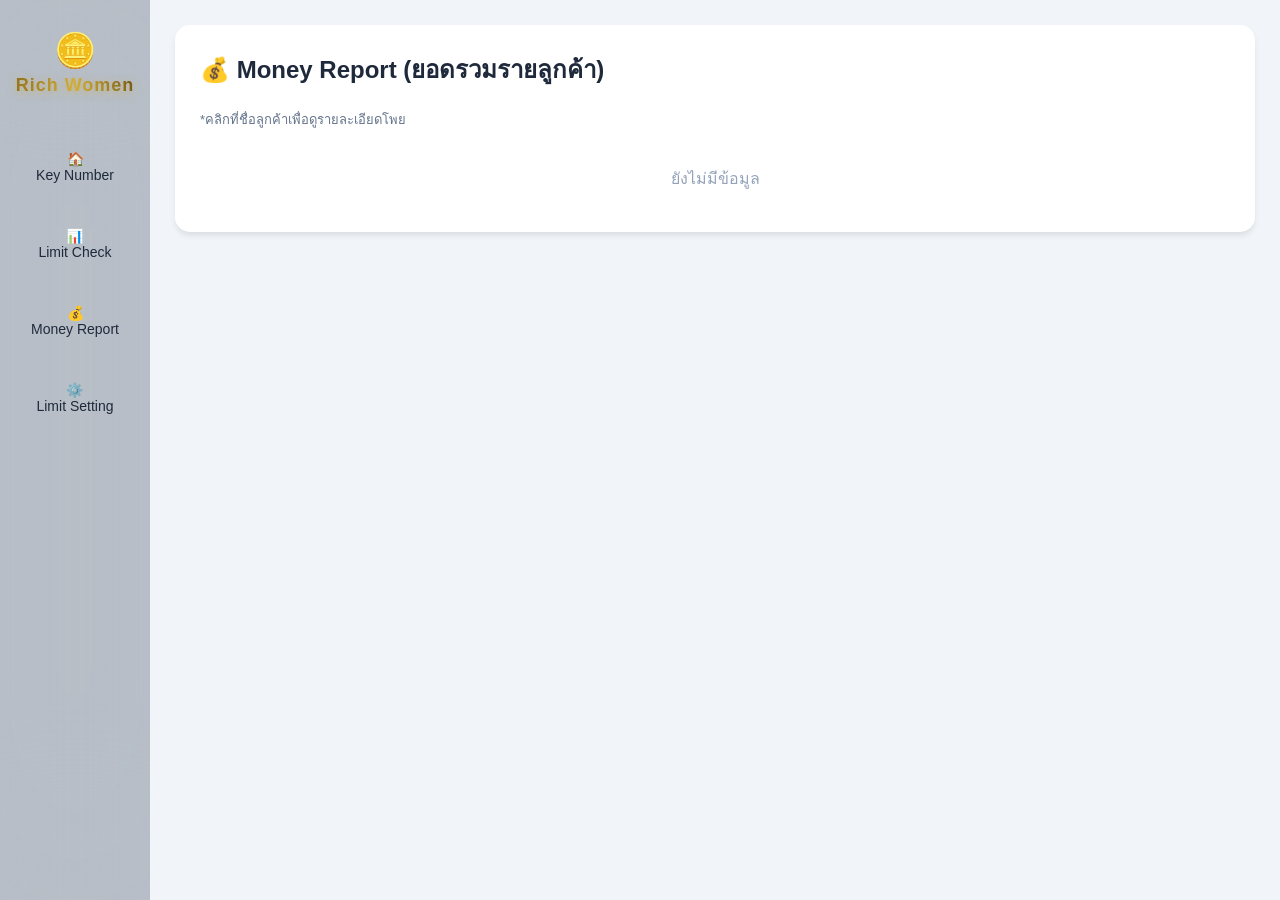
==== money.html @ 8f2521dc "Add files via upload" ====
<!DOCTYPE html>
<html lang="th">
<head>
    <meta charset="UTF-8"><title>Money Report</title>
    <link rel="stylesheet" href="style.css">
</head>
<body>
    <div class="nav-sidebar">
<div class="logo-animate">
    <div class="rabbit">🪙</div>
    <div class="text">Rich Women</div>
</div>
<a href="index.html"><div class="nav-item">🏠<br>Key Number</div></a>
        <a href="report.html"><div class="nav-item">📊<br>Limit Check</div></a>
        <a href="money.html"><div class="nav-item">💰<br>Money Report</div></a>
        <a href="settings.html"><div class="nav-item">⚙️<br>Limit Setting</div></a>
    </div>

    <div class="main-content">
        <div class="card-padding" style="background:white; border-radius:15px; box-shadow: 0 4px 6px -1px rgba(0,0,0,0.1);">
            <h2 style="margin-top:0;">💰 Money Report (ยอดรวมรายลูกค้า)</h2>
            <p style="color:#64748b; font-size:13px; margin-bottom:20px;">*คลิกที่ชื่อลูกค้าเพื่อดูรายละเอียดโพย</p>
            <div id="moneyList"></div>
        </div>
    </div>
    <script src="app.js"></script>
    <script>renderMoneyReport();</script>
</body>
</html>
---- style.css ----
/* --- Global Setup --- */
:root { 
    --navy-dark: #0f172a; 
    --navy-med: #334155; 
    --blue: #2563eb;
    --green: #059669; 
    --red: #dc2626; 
    --light: #f1f5f9; 
    --border: #cbd5e1;
    --card-header: #e2e8f0; 
}

* { box-sizing: border-box; }

body { 
    margin: 0; 
    font-family: 'Inter', 'Kanit', sans-serif; 
    display: flex; 
    background: var(--light); 
    height: 100vh; 
    color: #1e293b; 
    overflow: hidden; 
}

/* --- ส่วนที่ 1: Navigation Sidebar (กว้างขึ้น) --- */
.nav-sidebar { 
    width: 150px;
    background: rgba(51, 65, 85, 0.3);
    backdrop-filter: blur(100px); /* เพิ่มความ Glass */
    display: flex; 
    flex-direction: column; 
    align-items: center; 
    padding: 30px 0; 
    flex-shrink: 0; 
}

.nav-sidebar a { text-decoration: none; color: #1e293b; width: 100%; margin-bottom: 15px; }

.logo-box { 
    width: 60px; height: 60px; 
    background: var(--blue); 
    border-radius: 12px; 
    margin-bottom: 40px; 
    display: flex; 
    align-items: center; 
    justify-content: center; 
    font-weight: bold; 
    font-size: 24px; 
    color: white; 
}

.nav-item { 
    width: 100%; padding: 15px 0; 
    text-align: center; cursor: pointer; 
    display: flex; flex-direction: column; 
    align-items: center; font-size: 14px;
    transition: 0.2s; 
}

.nav-item:hover {
    background: rgba(212, 175, 55, 0.5);
    box-shadow: 0 4px 12px rgba(212, 175, 55, 0.3);
    transform: translateY(-2px);
}

/* --- ส่วนที่ 2: Sidebar Input (ขยายกว้างขึ้น) --- */
.sidebar-input { 
    width: 550px;
    background: #fff; 
    border-right: 1px solid var(--border); 
    display: flex; 
    flex-direction: column; 
    flex-shrink: 0; 
}

.card-padding { padding: 25px; }

.sidebar-input .draft-section {
    flex: 1;
    padding: 20px;
    background: #fafafa;
    overflow-y: auto;
    border-top: 1px solid var(--border);
}

/* --- ส่วนที่ 3: Main Content --- */
.main-content { 
    flex: 1; 
    padding: 25px; 
    overflow-y: auto; 
}

#billContainer {
    display: block;
}

/* --- Inputs & Forms --- */
.input-grid { 
    display: grid; 
    grid-template-columns: 1.5fr 1fr 1fr 1fr;
    gap: 12px; 
    margin-top: 5px; 
}

label { font-size: 13px; font-weight: 600; color: #64748b; margin-bottom: 6px; display: block; }

input { 
    width: 100%; padding: 12px; 
    border: 1px solid var(--border); 
    border-radius: 8px; 
    font-size: 16px;
}

input:focus { 
    border-color: var(--blue); 
    outline: none; 
    box-shadow: 0 0 0 3px rgba(37, 99, 235, 0.1); 
}

input:disabled { background: #f1f5f9 !important; border-color: #e2e8f0; }

.btn-submit { 
    background: #8b5cf6; 
    color: white; 
    border: none; 
    padding: 16px; 
    width: 100%; 
    border-radius: 10px; 
    font-size: 16px; 
    font-weight: bold; 
    cursor: pointer; 
    margin-top: 15px; 
    transition: all 0.25s ease; /* เพิ่ม smooth */
}

/* Hover: ไม่เปลี่ยนสี แต่ลอย + มีมิติ */
.btn-submit:hover { 
    background: #8b5cf6; /* คงสีเดิม */
    transform: translateY(-1px); /* ลอยขึ้น */
    box-shadow: 0 8px 20px rgba(0,0,1,2.2); /* เงา */
}

/* ตอนกด (เพิ่มความสมจริง) */
.btn-submit:active {
    transform: translateY(1px);
    box-shadow: 0 3px 8px rgba(0,0,0,0.2);
}

/* --- Index Card --- */
.bill-card { 
    background: #ffffff; 
    border: 1px solid var(--border); 
    border-radius: 12px; 
    overflow: hidden; 
    box-shadow: 0 4px 6px -1px rgba(0,0,0,0.05); 
    height: fit-content;
}

.bill-header-index { 
    background: var(--card-header) !important; 
    color: #1e293b; 
    padding: 12px 15px; 
    display: flex; 
    justify-content: space-between; 
    align-items: center; 
    cursor: pointer; 
    font-weight: 700; 
    border-bottom: 1px solid var(--border); 
}

.btn-del { 
    background: var(--red); 
    color: white; border: none; 
    border-radius: 6px; 
    padding: 5px 12px; 
    cursor: pointer; 
    font-size: 12px; 
}

/* --- Money Report --- */
#moneyList { 
    display: grid; 
    grid-template-columns: repeat(auto-fill, minmax(300px, 1fr)); 
    gap: 15px; 
}

.money-box { 
    background: white; 
    border: 1px solid var(--border); 
    border-radius: 12px; 
}

.money-header { 
    padding: 15px; 
    display: flex; 
    justify-content: space-between; 
}

.money-detail { display: none; }
.money-detail.show { display: block; }

/* --- Table --- */
table { width: 100%; border-collapse: collapse; }
th { padding: 10px; }
td { padding: 8px; }

.tooltip { 
    position: relative; 
    display: inline-block; 
    width: 100%;
}

.tooltip .tooltiptext {
    visibility: hidden;
    width: 160px;
    background-color: #334155;
    color: #fff;
    text-align: center;
    border-radius: 8px;
    padding: 6px 8px;
    position: absolute;
    z-index: 999;
    bottom: 125%;
    left: 50%;
    transform: translateX(-50%);
    opacity: 0;
    transition: 0.3s;
    font-size: 12px;
}

.tooltip:hover .tooltiptext {
    visibility: visible;
    opacity: 1;
}

/* --- Utilities --- */
.badge { background: #e2e8f0; padding: 2px 8px; border-radius: 4px; }

/* ===================================================== */
/* ✅ NEW: LOGO ANIMATION (เพิ่มใหม่ ไม่กระทบของเดิม) */
/* ===================================================== */

.logo-animate {
    display: flex;
    flex-direction: column;
    align-items: center;
    margin-bottom: 40px;
}

.logo-animate .rabbit {
    font-size: 34px;
    animation: bounce 1.5s infinite;
}

.logo-animate .text {
    font-size: 18px;
    font-weight: 800;
    background: linear-gradient(90deg, #8c6b1f, #d4af37, #6e5215);
    -webkit-background-clip: text;
    -webkit-text-fill-color: transparent;
    margin-top: 5px;
    
    /* ✨ เพิ่มความสวย */
    letter-spacing: 1.0px; /* spacing นิดเดียว */
    text-shadow: 0 2px 8px rgba(212, 175, 55, 0.5); /* glow ทองเบา ๆ */
    position: relative;
}

/* animation */
@keyframes bounce {
    0%, 100% { transform: translateY(0); }
    50% { transform: translateY(-8px); }
}
/* เพิ่มต่อท้ายไฟล์ style.css */
table {
    width: 100%;
    border-collapse: collapse;
}

th {
    background: #f8fafc;
    color: #64748b;
    font-size: 16px;
    text-transform: uppercase;
    letter-spacing: 0.5px;
    border-bottom: 2px solid var(--border);
    padding: 12px 8px;
}

td {
    padding: 12px 8px;
    border-bottom: 1px solid #f1f5f9;
    font-size: 15px;
}

.bill-item-row {
    display: flex;
    justify-content: space-between;
    padding: 8px 12px;
    border-bottom: 1px solid #f1f5f9;
}
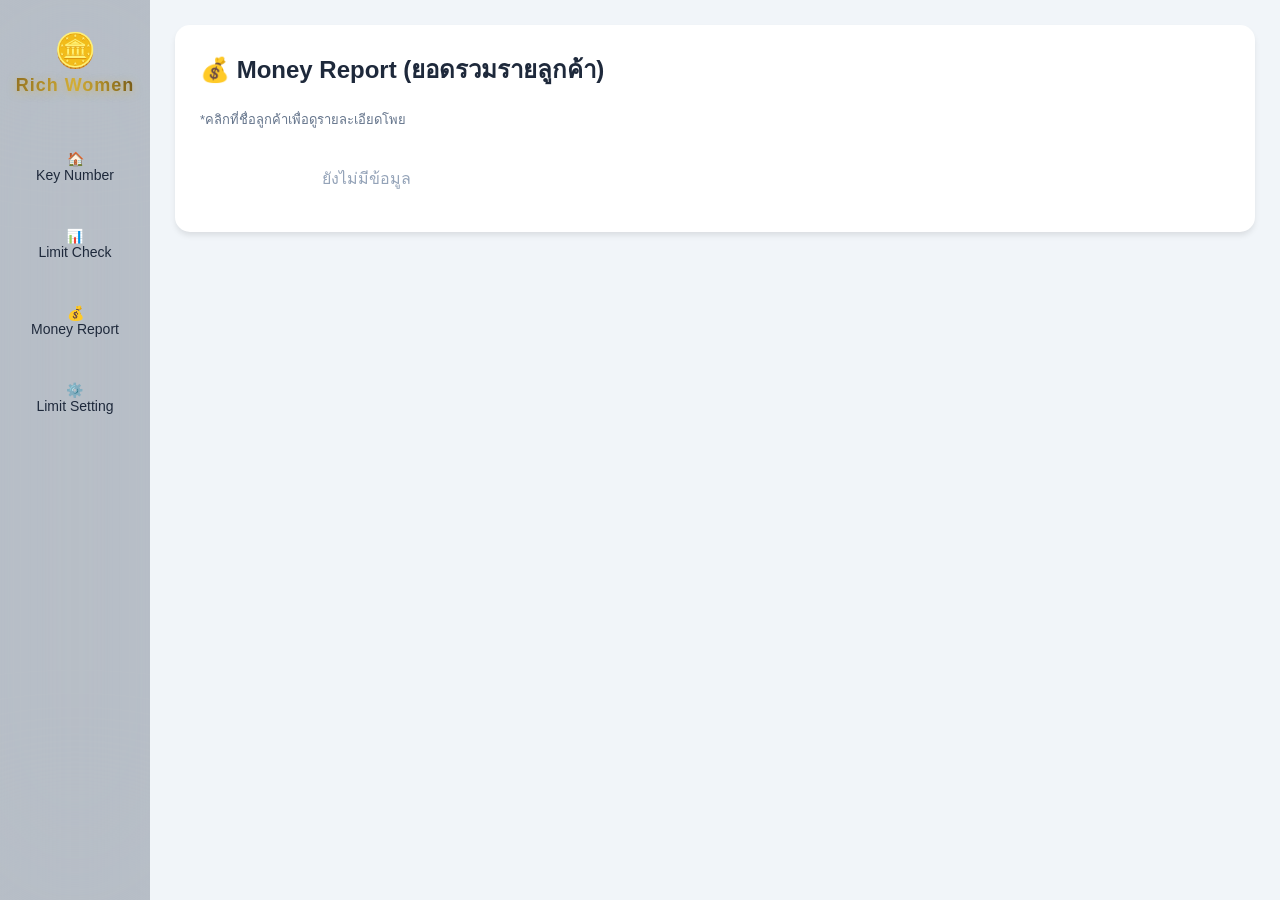
==== commit 377aced3: "Update money.html" ====
--- a/money.html
+++ b/money.html
@@ -26,4 +26,4 @@
     <script src="app.js"></script>
     <script>renderMoneyReport();</script>
 </body>
-</html>+</html>
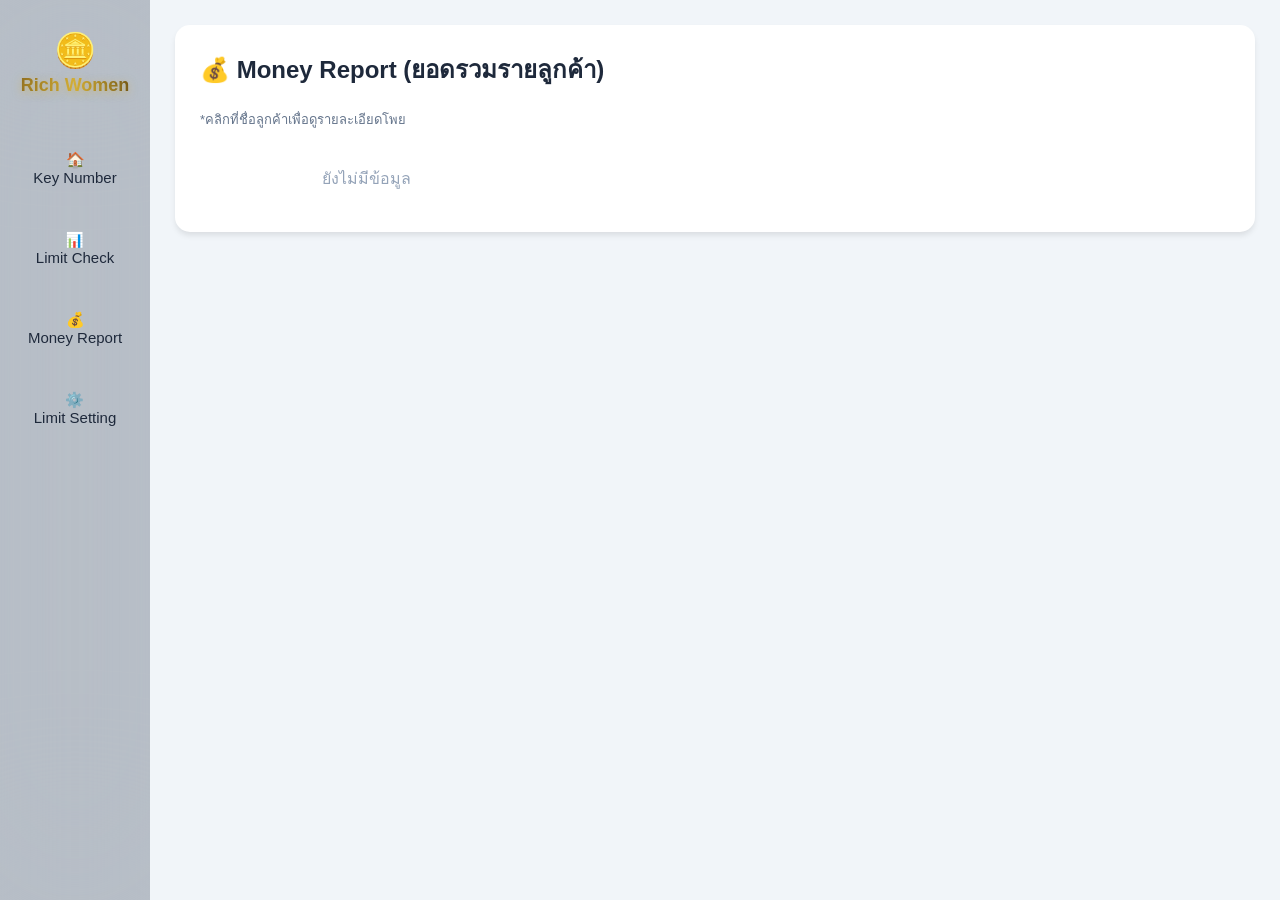
==== commit 5be2cc27: "Add files via upload" ====
--- a/money.html
+++ b/money.html
@@ -26,4 +26,4 @@
     <script src="app.js"></script>
     <script>renderMoneyReport();</script>
 </body>
-</html>
+</html>
--- a/style.css
+++ b/style.css
@@ -22,11 +22,11 @@
     overflow: hidden; 
 }
 
-/* --- ส่วนที่ 1: Navigation Sidebar (กว้างขึ้น) --- */
+/* --- ส่วนที่ 1: Navigation Sidebar --- */
 .nav-sidebar { 
     width: 150px;
     background: rgba(51, 65, 85, 0.3);
-    backdrop-filter: blur(100px); /* เพิ่มความ Glass */
+    backdrop-filter: blur(100px); 
     display: flex; 
     flex-direction: column; 
     align-items: center; 
@@ -53,7 +53,7 @@
     width: 100%; padding: 15px 0; 
     text-align: center; cursor: pointer; 
     display: flex; flex-direction: column; 
-    align-items: center; font-size: 14px;
+    align-items: center; font-size: 15px;
     transition: 0.2s; 
 }
 
@@ -63,7 +63,7 @@
     transform: translateY(-2px);
 }
 
-/* --- ส่วนที่ 2: Sidebar Input (ขยายกว้างขึ้น) --- */
+/* --- ส่วนที่ 2: Sidebar Input --- */
 .sidebar-input { 
     width: 550px;
     background: #fff; 
@@ -130,20 +130,17 @@
     font-weight: bold; 
     cursor: pointer; 
     margin-top: 15px; 
-    transition: all 0.25s ease; /* เพิ่ม smooth */
-}
-
-/* Hover: ไม่เปลี่ยนสี แต่ลอย + มีมิติ */
+    transition: all 0.25s ease; 
+}
+
 .btn-submit:hover { 
-    background: #8b5cf6; /* คงสีเดิม */
-    transform: translateY(-1px); /* ลอยขึ้น */
-    box-shadow: 0 8px 20px rgba(0,0,1,2.2); /* เงา */
-}
-
-/* ตอนกด (เพิ่มความสมจริง) */
+    background: #8b5cf6; 
+    transform: translateY(-1px); 
+    box-shadow: 0 8px 20px rgba(0,0,0,0.2); 
+}
+
 .btn-submit:active {
     transform: translateY(1px);
-    box-shadow: 0 3px 8px rgba(0,0,0,0.2);
 }
 
 /* --- Index Card --- */
@@ -153,7 +150,6 @@
     border-radius: 12px; 
     overflow: hidden; 
     box-shadow: 0 4px 6px -1px rgba(0,0,0,0.05); 
-    height: fit-content;
 }
 
 .bill-header-index { 
@@ -165,7 +161,6 @@
     align-items: center; 
     cursor: pointer; 
     font-weight: 700; 
-    border-bottom: 1px solid var(--border); 
 }
 
 .btn-del { 
@@ -177,10 +172,10 @@
     font-size: 12px; 
 }
 
-/* --- Money Report --- */
+/* --- Money Report & Discounts --- */
 #moneyList { 
     display: grid; 
-    grid-template-columns: repeat(auto-fill, minmax(300px, 1fr)); 
+    grid-template-columns: repeat(auto-fill, minmax(320px, 1fr)); 
     gap: 15px; 
 }
 
@@ -190,55 +185,49 @@
     border-radius: 12px; 
 }
 
-.money-header { 
-    padding: 15px; 
-    display: flex; 
-    justify-content: space-between; 
-}
-
-.money-detail { display: none; }
-.money-detail.show { display: block; }
-
-/* --- Table --- */
+/* ปรับปรุงส่วนนี้ใน style.css */
+.discount-group {
+    display: flex;
+    flex-wrap: wrap; /* ให้ปุ่มขึ้นบรรทัดใหม่ได้ถ้าหน้าจอแคบ */
+    gap: 8px;       /* ระยะห่างระหว่างปุ่ม */
+    width: 100%;    /* ให้กลุ่มปุ่มกว้างเต็ม Card */
+}
+
+.discount-btn {
+    flex: 1;         /* สำคัญ: ทำให้ปุ่มยืดออกไปเติมที่ว่างให้เต็ม */
+    min-width: 45px; /* ขนาดขั้นต่ำของปุ่ม */
+    padding: 8px 5px; 
+    font-size: 12px;
+    border-radius: 6px;
+    border: 1px solid #e2e8f0;
+    background: white;
+    cursor: pointer;
+    text-align: center;
+    transition: all 0.2s;
+}
+
+.discount-btn.active {
+    background: var(--blue); /* หรือโค้ดสีที่คุณใช้ */
+    color: white;
+    border-color: var(--blue);
+}
+.discount-btn:hover:not(.active) {
+    background: #e2e8f0;
+    border-color: #cbd5e1;
+}
+
+/* เพิ่ม Container สำหรับกลุ่มปุ่ม */
+.discount-group {
+    display: flex;
+    flex-wrap: wrap;
+    gap: 6px;
+    margin-top: 8px;
+}
+
+/* --- Table & Others --- */
 table { width: 100%; border-collapse: collapse; }
-th { padding: 10px; }
-td { padding: 8px; }
-
-.tooltip { 
-    position: relative; 
-    display: inline-block; 
-    width: 100%;
-}
-
-.tooltip .tooltiptext {
-    visibility: hidden;
-    width: 160px;
-    background-color: #334155;
-    color: #fff;
-    text-align: center;
-    border-radius: 8px;
-    padding: 6px 8px;
-    position: absolute;
-    z-index: 999;
-    bottom: 125%;
-    left: 50%;
-    transform: translateX(-50%);
-    opacity: 0;
-    transition: 0.3s;
-    font-size: 12px;
-}
-
-.tooltip:hover .tooltiptext {
-    visibility: visible;
-    opacity: 1;
-}
-
-/* --- Utilities --- */
-.badge { background: #e2e8f0; padding: 2px 8px; border-radius: 4px; }
-
-/* ===================================================== */
-/* ✅ NEW: LOGO ANIMATION (เพิ่มใหม่ ไม่กระทบของเดิม) */
-/* ===================================================== */
+th { padding: 10px; text-align: left; background: #f8fafc; color: #64748b; border-bottom: 2px solid var(--border); }
+td { padding: 12px 8px; border-bottom: 1px solid #f1f5f9; }
 
 .logo-animate {
     display: flex;
@@ -259,43 +248,54 @@
     -webkit-background-clip: text;
     -webkit-text-fill-color: transparent;
     margin-top: 5px;
-    
-    /* ✨ เพิ่มความสวย */
-    letter-spacing: 1.0px; /* spacing นิดเดียว */
-    text-shadow: 0 2px 8px rgba(212, 175, 55, 0.5); /* glow ทองเบา ๆ */
-    position: relative;
-}
-
-/* animation */
+    text-shadow: 0 2px 8px rgba(212, 175, 55, 0.5);
+}
+
 @keyframes bounce {
     0%, 100% { transform: translateY(0); }
     50% { transform: translateY(-8px); }
 }
-/* เพิ่มต่อท้ายไฟล์ style.css */
-table {
-    width: 100%;
-    border-collapse: collapse;
-}
-
-th {
-    background: #f8fafc;
-    color: #64748b;
-    font-size: 16px;
-    text-transform: uppercase;
-    letter-spacing: 0.5px;
-    border-bottom: 2px solid var(--border);
-    padding: 12px 8px;
-}
-
-td {
-    padding: 12px 8px;
-    border-bottom: 1px solid #f1f5f9;
-    font-size: 15px;
-}
-
-.bill-item-row {
-    display: flex;
-    justify-content: space-between;
-    padding: 8px 12px;
-    border-bottom: 1px solid #f1f5f9;
+
+.tooltip { position: relative; width: 100%; }
+.tooltip .tooltiptext {
+    visibility: hidden; width: 160px; background-color: #334155; color: #fff;
+    text-align: center; border-radius: 8px; padding: 6px 8px;
+    position: absolute; z-index: 999; bottom: 125%; left: 50%;
+    transform: translateX(-50%); opacity: 0; transition: 0.3s; font-size: 12px;
+}
+.tooltip:hover .tooltiptext { visibility: visible; opacity: 1; }
+.badge { background: #e2e8f0; padding: 2px 8px; border-radius: 4px; font-size: 12px; }
+/* --- Print Styles --- */
+@media print {
+    body * { visibility: hidden; }
+    #printSection, #printSection * { visibility: visible; }
+    #printSection {
+        position: absolute;
+        left: 0;
+        top: 0;
+        width: 100%;
+        color: black !important;
+        background: white !important;
+    }
+    .nav-sidebar, .main-content h2, .main-content p, .discount-group, .money-header button, .money-detail, .money-box {
+        display: none !important;
+    }
+    @page { margin: 1cm; }
+}
+
+.print-btn {
+    background: #6366f1;
+    color: white;
+    border: none;
+    padding: 6px 12px;
+    border-radius: 6px;
+    cursor: pointer;
+    font-size: 12px;
+    font-weight: bold;
+    margin-top: 5px;
+}
+
+#printSection {
+    font-family: 'Sarabun', 'Kanit', sans-serif;
+    line-height: 1.6;
 }
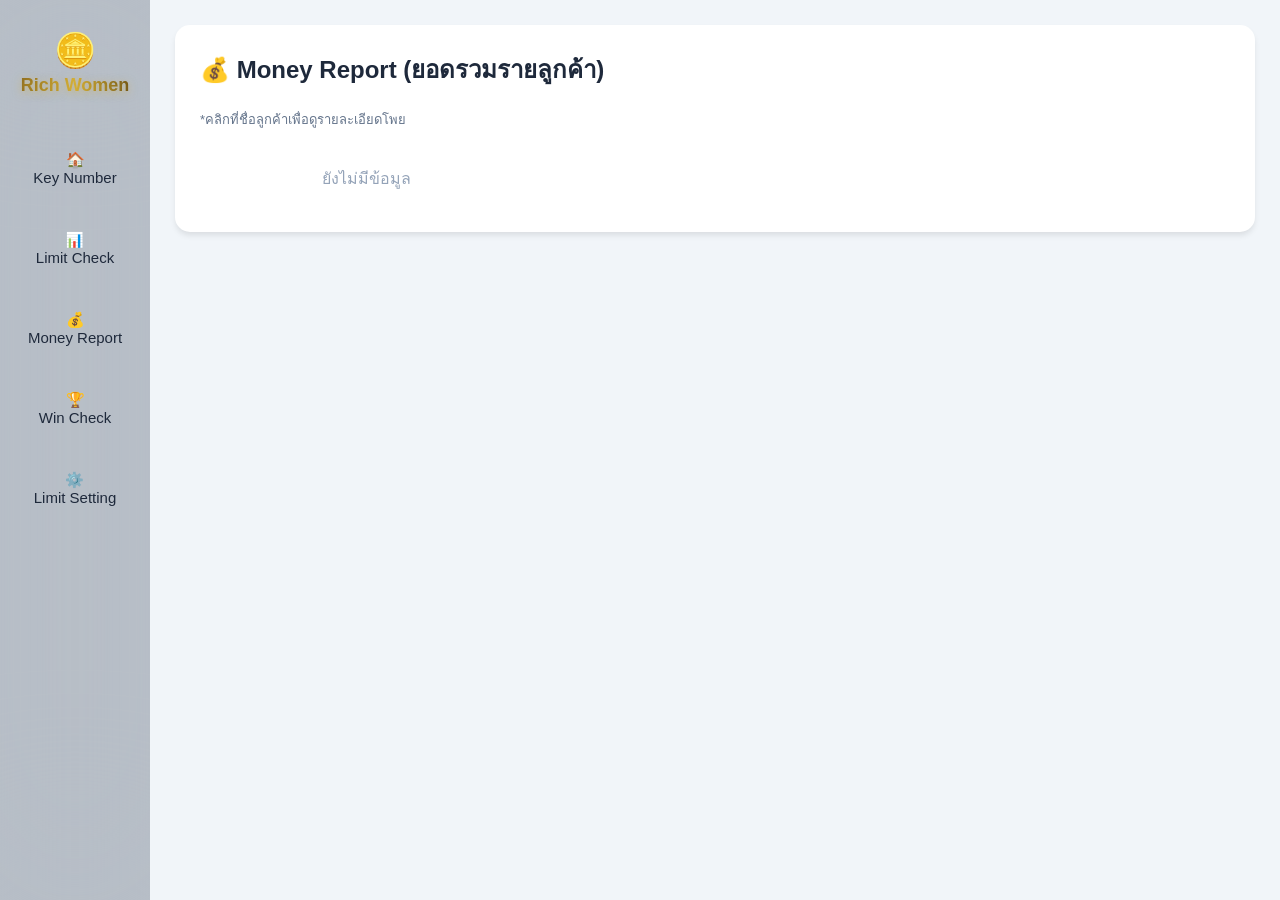
==== commit d580824d: "Add files via upload" ====
--- a/money.html
+++ b/money.html
@@ -13,6 +13,7 @@
 <a href="index.html"><div class="nav-item">🏠<br>Key Number</div></a>
         <a href="report.html"><div class="nav-item">📊<br>Limit Check</div></a>
         <a href="money.html"><div class="nav-item">💰<br>Money Report</div></a>
+	<a href="wincheck.html"><div class="nav-item">🏆<br>Win Check</div></a>
         <a href="settings.html"><div class="nav-item">⚙️<br>Limit Setting</div></a>
     </div>
 
--- a/style.css
+++ b/style.css
@@ -298,4 +298,59 @@
 #printSection {
     font-family: 'Sarabun', 'Kanit', sans-serif;
     line-height: 1.6;
+}
+/* --- ผลรางวัลที่ออก (Summary Board) --- */
+#summaryNumbers {
+    margin-bottom: 25px;
+    padding: 25px;
+    background: linear-gradient(135deg, #1e293b 0%, #0f172a 100%); /* Navy Gradient */
+    border-radius: 15px;
+    box-shadow: 0 10px 25px rgba(0,0,0,0.2);
+    border: 3px solid #6366f1; /* Indigo Border */
+    color: white;
+}
+
+#summaryNumbers .headline {
+    font-size: 13px;
+    font-weight: 700;
+    text-transform: uppercase;
+    color: #a5b4fc; /* Light Indigo */
+    letter-spacing: 2px;
+    margin-bottom: 15px;
+    text-align: center;
+    display: block;
+}
+
+.win-board-grid {
+    display: grid;
+    grid-template-columns: repeat(auto-fit, minmax(150px, 1fr));
+    gap: 15px;
+    text-align: center;
+}
+
+.win-block {
+    background: rgba(255, 255, 255, 0.05);
+    padding: 15px;
+    border-radius: 10px;
+    border: 1px solid rgba(255, 255, 255, 0.1);
+}
+
+.win-block label {
+    font-size: 12px;
+    color: #cbd5e1;
+    margin-bottom: 5px;
+    font-weight: 600;
+}
+
+.win-block .win-num {
+    font-size: 32px;
+    font-weight: 800;
+    color: #fbbf24; /* Golden */
+    text-shadow: 0 2px 10px rgba(251, 191, 36, 0.5);
+    line-height: 1;
+}
+
+.win-block .win-num.down2 {
+    color: #f87171; /* Light Red */
+    text-shadow: 0 2px 10px rgba(248, 113, 113, 0.5);
 }
